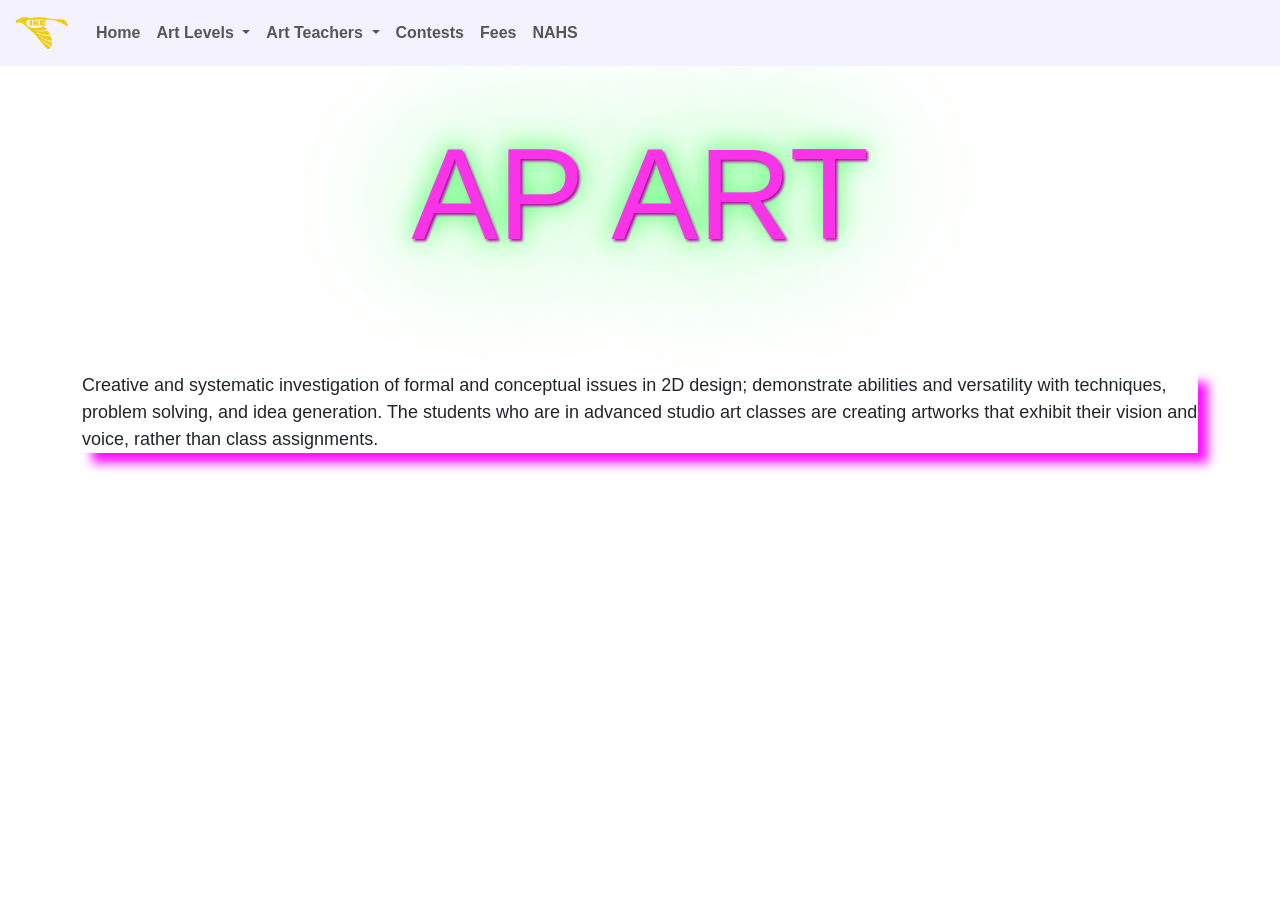
==== ap.html @ 3a856c17 "added ap html and css, updated navbar links on all pages" ====
<!doctype html>
<html lang="en">
  <head>
    <meta charset="UTF-8" />
    <meta name="viewport" content="width=device-width, initial-scale=1.0" />
    <title>Advanced Placement</title>
    <link
      href="https://cdn.jsdelivr.net/npm/bootstrap@5.3.8/dist/css/bootstrap.min.css"
      rel="stylesheet"
      integrity="sha384-sRIl4kxILFvY47J16cr9ZwB07vP4J8+LH7qKQnuqkuIAvNWLzeN8tE5YBujZqJLB"
      crossorigin="anonymous"
    />
    <link rel="preconnect" href="https://fonts.googleapis.com" />
    <link rel="preconnect" href="https://fonts.gstatic.com" crossorigin />
    <link
      href="https://fonts.googleapis.com/css2?family=Bebas+Neue&family=Dancing+Script:wght@400..700&family=Fascinate+Inline&family=Grey+Qo&family=Roboto:ital,wght@0,100;0,300;0,400;0,500;0,700;0,900;1,100;1,300;1,400;1,500;1,700;1,900&display=swap"
      rel="stylesheet"
    />
    <link rel="preconnect" href="https://fonts.googleapis.com" />
    <link rel="preconnect" href="https://fonts.gstatic.com" crossorigin />
    <link
      href="https://fonts.googleapis.com/css2?family=Bebas+Neue&family=Dancing+Script:wght@400..700&family=Fascinate+Inline&family=Grey+Qo&family=Roboto:ital,wght@0,100;0,300;0,400;0,500;0,700;0,900;1,100;1,300;1,400;1,500;1,700;1,900&family=Splash&display=swap"
      rel="stylesheet"
    />
    <link rel="stylesheet" href="css/ap.css" />
  </head>

  <body>
    <nav
      class="navbar navbar-expand-lg navbar-light"
      style="background-color: #f5f2ff"
    >
      <div class="container-fluid">
        <a class="navbar-brand" href="#"
          ><img src="images/IkeLogo.png" alt="Swoop!" class="logo"
        /></a>
        <button
          class="navbar-toggler"
          type="button"
          data-bs-toggle="collapse"
          data-bs-target="#navbarNavDropdown"
          aria-controls="navbarNavDropdown"
          aria-expanded="false"
          aria-label="Toggle navigation"
        >
          <span class="navbar-toggler-icon"></span>
        </button>
        <div class="collapse navbar-collapse" id="navbarNavDropdown">
          <ul class="navbar-nav">
            <li class="nav-item">
              <a class="nav-link" aria-current="page" href="index.html">Home</a>
            </li>
            <li class="nav-item dropdown">
              <a
                class="nav-link dropdown-toggle"
                href="#"
                id="navbarDropdownMenuLink"
                role="button"
                data-bs-toggle="dropdown"
                aria-expanded="false"
              >
                Art Levels
              </a>
              <ul
                class="dropdown-menu"
                aria-labelledby="navbarDropdownMenuLink"
              >
                <li><a class="dropdown-item" href="art1.html">Art 1</a></li>
                <li>
                  <a class="dropdown-item" href="drawing.html">Drawing</a>
                </li>
                <li>
                  <a class="dropdown-item" href="painting.html">Painting</a>
                </li>
                <li>
                  <a class="dropdown-item" href="sculpture.html">Sculpture</a>
                </li>
                <li>
                  <a class="dropdown-item" href="photography.html"
                    >Photography</a
                  >
                </li>
                <li>
                  <a class="dropdown-item active" href="ap.html">AP</a>
                </li>
              </ul>
            </li>
            <li class="nav-item dropdown">
              <a
                class="nav-link dropdown-toggle"
                href="#"
                id="navbarDropdownMenuLink"
                role="button"
                data-bs-toggle="dropdown"
                aria-expanded="false"
              >
                Art Teachers
              </a>
              <ul
                class="dropdown-menu"
                aria-labelledby="navbarDropdownMenuLink"
              >
                <li>
                  <a class="dropdown-item" href="medina.html">Mr. Medina</a>
                </li>
                <li>
                  <a class="dropdown-item" href="rundquist.html"
                    >Ms. Rundquist</a
                  >
                </li>
                <li>
                  <a class="dropdown-item" href="schmidt.html">Mr. Schmidt</a>
                </li>
                <li>
                  <a class="dropdown-item" href="schoborg.html">Ms. Schoborg</a>
                </li>
              </ul>
            </li>
            <li class="nav-item">
              <a class="nav-link" href="contests.html">Contests</a>
            </li>

            <li class="nav-item">
              <a class="nav-link" href="fees.html">Fees</a>
            </li>
            <li class="nav-item">
              <a class="nav-link" href="nahs.html">NAHS</a>
            </li>
          </ul>
        </div>
      </div>
    </nav>
    <div class="container-main">
      <div class="container mt-3 mb-5">
        <h1>AP ART</h1>
        <div class="course-description">
          <p class="description-text">
            Creative and systematic investigation of formal and conceptual
            issues in 2D design; demonstrate abilities and versatility with
            techniques, problem solving, and idea generation. The students who
            are in advanced studio art classes are creating artworks that
            exhibit their vision and voice, rather than class assignments.
          </p>
        </div>
      </div>
    </div>
    <script
      src="https://cdn.jsdelivr.net/npm/bootstrap@5.3.8/dist/js/bootstrap.bundle.min.js"
      integrity="sha384-FKyoEForCGlyvwx9Hj09JcYn3nv7wiPVlz7YYwJrWVcXK/BmnVDxM+D2scQbITxI"
      crossorigin="anonymous"
    ></script>
  </body>
</html>
---- css/ap.css ----
.logo {
  max-width: 60px;
}

.nav-item {
  font-family: Verdana, Geneva, Tahoma, sans-serif;
  font-weight: 600;
}

.dropdown-item:hover {
  background-color: #fe65c2;
}

h1 {
  margin-top: 50px;
  font-family: "Gill Sans", "Gill Sans MT", Calibri, "Trebuchet MS", sans-serif;
  font-weight: 400;
  font-size: 130px;
  font-style: normal;
  text-align: center;
  color: rgb(248, 51, 232);
  text-shadow:
    2px 2px 3px rgb(180, 3, 166),
    0 0 1em rgb(48, 250, 75),
    0 0 0.2em rgb(48, 250, 75);
}

.course-description {
  margin-top: 100px;
  box-shadow: 10px 10px 10px rgb(252, 14, 252);
}

.description-text {
  font-family: Verdana, Geneva, Tahoma, sans-serif;
  font-size: large;
}
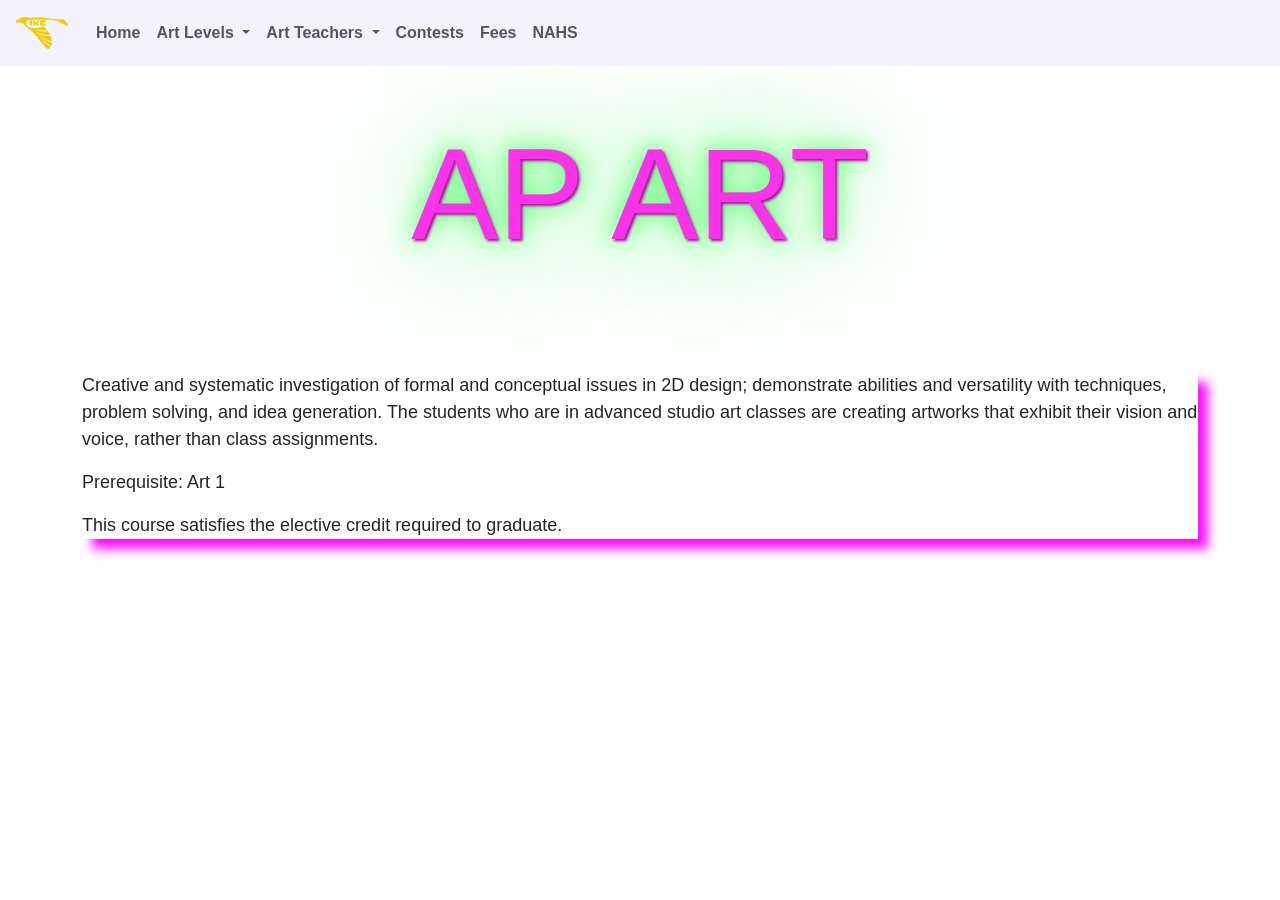
==== commit 92d7bfff: "updated course descriptions" ====
--- a/ap.html
+++ b/ap.html
@@ -141,6 +141,10 @@
             are in advanced studio art classes are creating artworks that
             exhibit their vision and voice, rather than class assignments.
           </p>
+          <p class="description-text">Prerequisite: Art 1</p>
+          <p class="description-text">
+            This course satisfies the elective credit required to graduate.
+          </p>
         </div>
       </div>
     </div>
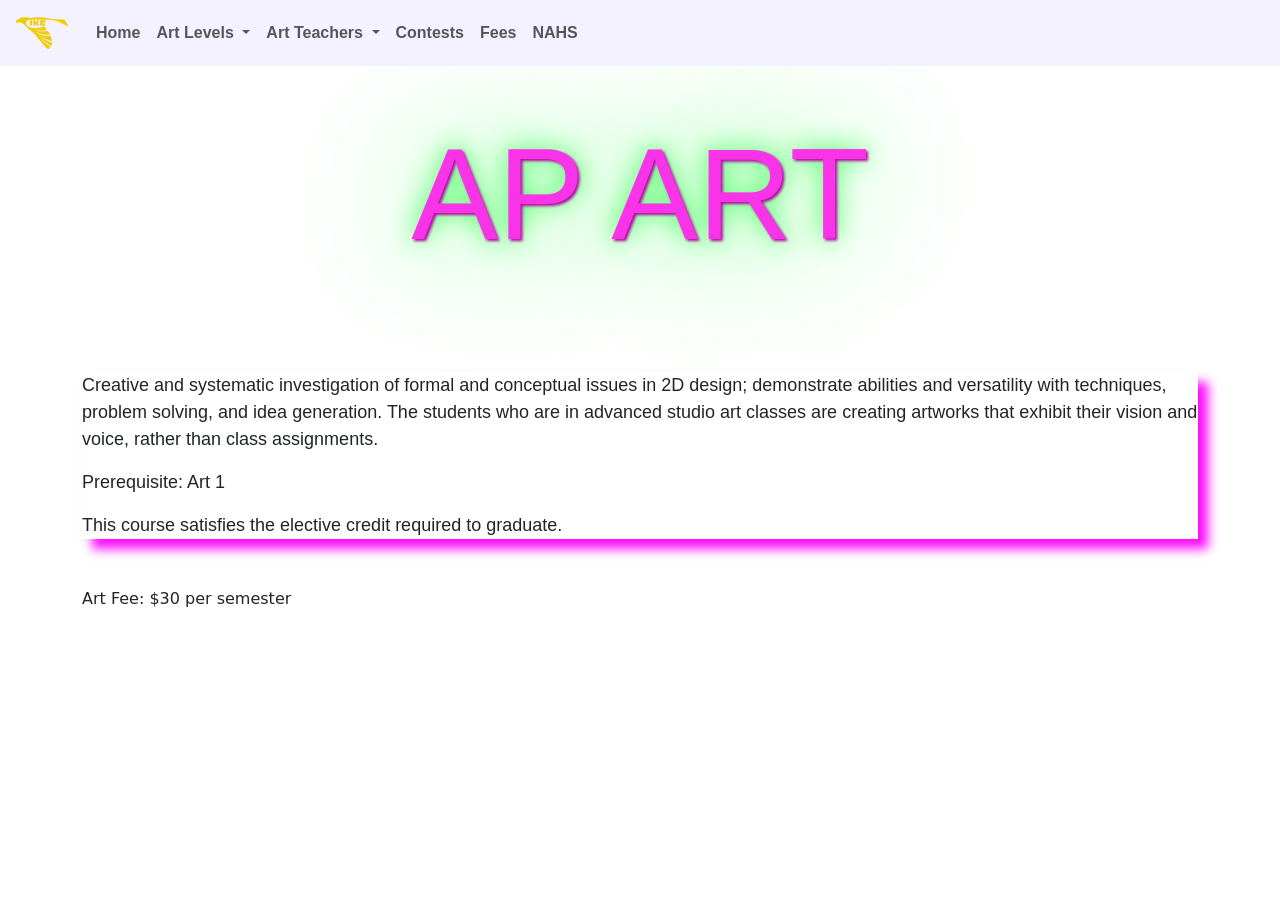
==== commit 25dbd85f: "updated art fee" ====
--- a/ap.html
+++ b/ap.html
@@ -146,6 +146,7 @@
             This course satisfies the elective credit required to graduate.
           </p>
         </div>
+        <div class="fees mt-5">Art Fee: $30 per semester</div>
       </div>
     </div>
     <script
